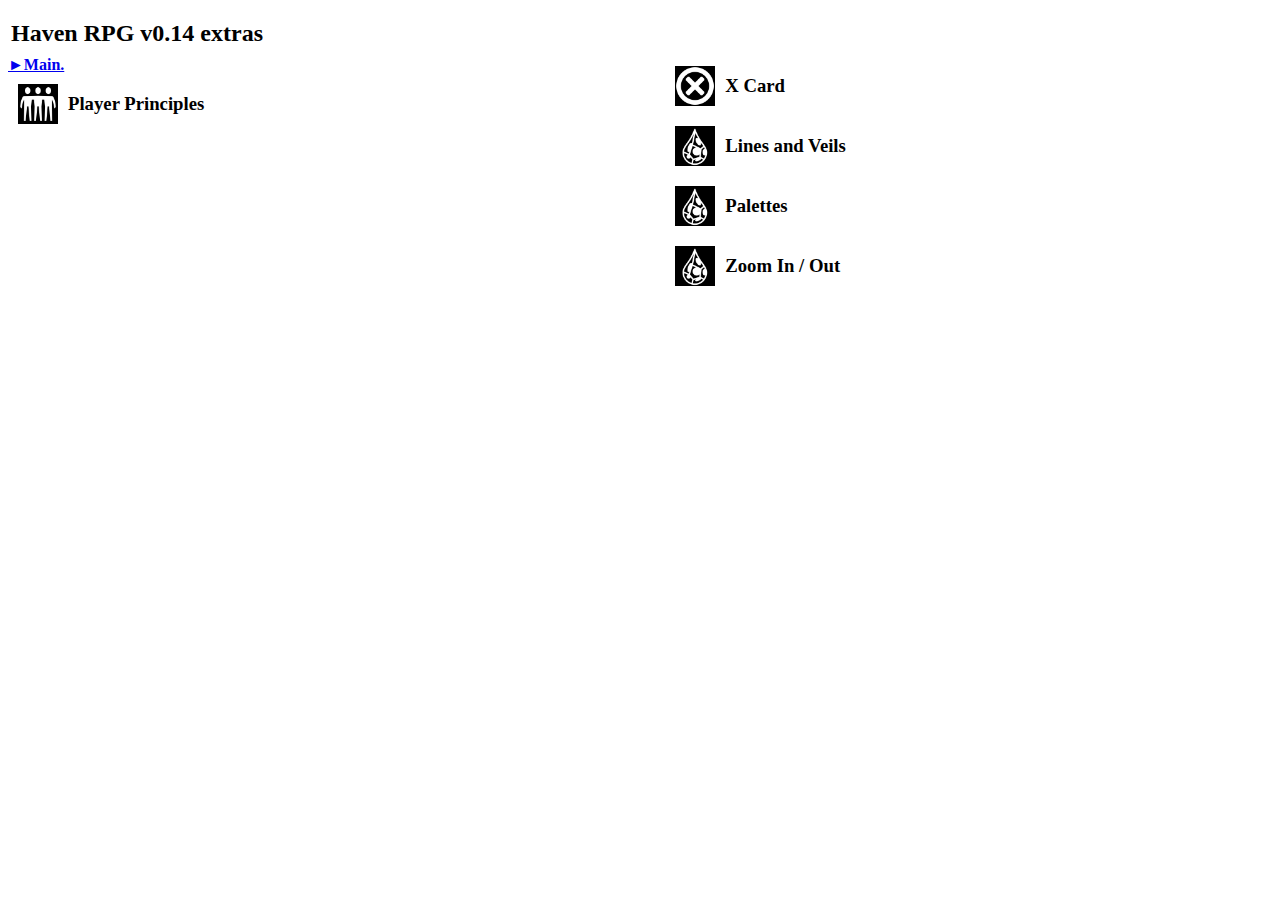
==== extras.html @ 50ab4b1c "Focus now regenerates when last one is spent (test feature)" ====
<html>

<head>
  <link rel="stylesheet" href="stylesheet.css">
</head>

<body>
  <h2 style="margin-top: 30px;">Haven RPG v0.14 extras</h2>

  <div style="width: 100%; page-break-after: always;">
    <!-- THE LEFT COLUMN -->
    <div style="width: 48%; float: left; margin-right: 4%;">
      <a href="./index.html"><b>►Main.</b></a>

      <div class="move-name">
        <img src="icons/three-friends.png" class="icon" alt="">
        <h3>Player Principles</h3>
      </div>

    </div>

    <!-- THE RIGHT COLUMN -->
    <div style="width: 48%; float: left;">
      <div class="move-name">
        <img src="icons/cancel.png" class="icon" alt="">
        <h3>X Card</h3>
      </div>
      <div class="move-name">
        <img src="icons/crystalize.png" class="icon" alt="">
        <h3>Lines and Veils</h3>
      </div>
      <div class="move-name">
        <img src="icons/crystalize.png" class="icon" alt="">
        <h3>Palettes</h3>
      </div>
      <div class="move-name">
        <img src="icons/crystalize.png" class="icon" alt="">
        <h3>Zoom In / Out</h3>
      </div>
    </div>
  </div>
  <!-- PAGE BREAK -->





  <div style="width: 100%; page-break-after: always;">
    <!-- THE LEFT COLUMN -->
    <div style="width: 48%; float: left; margin-right: 4%;">
    </div>

    <!-- THE RIGHT COLUMN -->
    <div style="width: 48%; float: left;">

    </div>
  </div>

  <!-- DOWNTIME-->
  <div style="width: 100%;page-break-after: always;">
    <!-- THE LEFT COLUMN -->
    <div style="width: 48%; float: left; margin-right: 4%;">

    </div>

    <!-- THE RIGHT COLUMN -->
    <div style="width: 48%; float: left;">
    </div>
  </div>
</body>

</html>
---- stylesheet.css ----
.focus {
  color: #33f;
}

.defense {
  color: rgb(50, 82, 55);
}

li {
  margin-left: 10px;
}

.icon {
  width: 40px;
  height: 40px;
  margin: 10px;
}

h2 {
  line-height: 0px;
  padding: 3px;
}

p {
  margin: 0px;
  margin-left: 10px;
}

.move-name {
  display: flex;
  align-items: center;
}
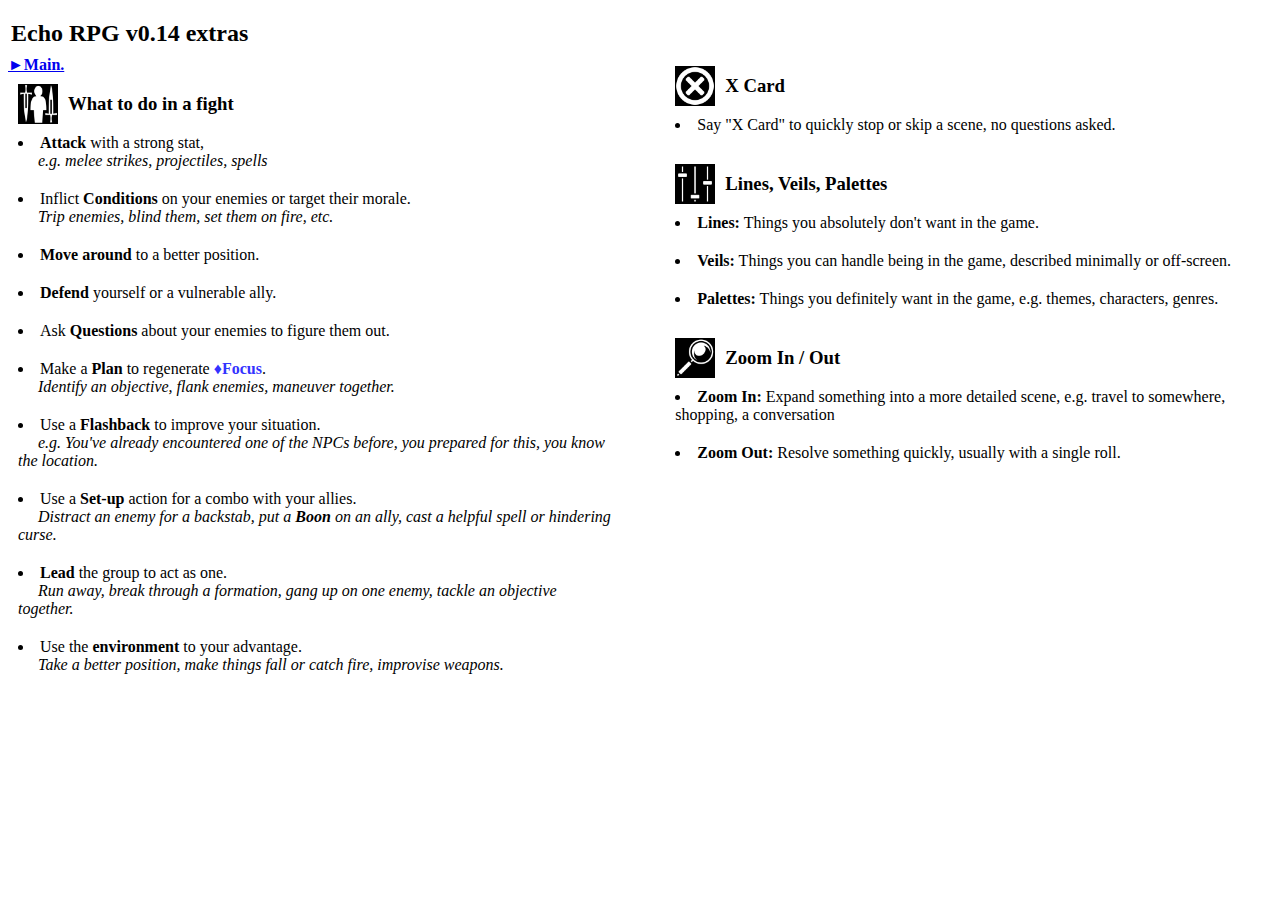
==== commit edbc4c2f: "focus-Adapt, fight advice, player safety" ====
--- a/extras.html
+++ b/extras.html
@@ -1,21 +1,54 @@
 <html>
 
 <head>
-  <link rel="stylesheet" href="stylesheet.css">
+  <link rel="stylesheet" href="extrasSheet.css">
+  <title>Echo RPG 0.14 extras</title>
 </head>
 
 <body>
-  <h2 style="margin-top: 30px;">Haven RPG v0.14 extras</h2>
+  <h2 style="margin-top: 30px;">Echo RPG v0.14 extras</h2>
 
   <div style="width: 100%; page-break-after: always;">
     <!-- THE LEFT COLUMN -->
     <div style="width: 48%; float: left; margin-right: 4%;">
       <a href="./index.html"><b>►Main.</b></a>
+      <div class="move-name">
+        <img src="icons/master-of-arms.png" class="icon" alt="">
+        <h3>What to do in a fight</h3>
+      </div>
 
-      <div class="move-name">
-        <img src="icons/three-friends.png" class="icon" alt="">
-        <h3>Player Principles</h3>
-      </div>
+      <li><b>Attack</b> with a strong stat,
+        <br>
+        <i>e.g. melee strikes, projectiles, spells</i>
+      </li>
+
+      <li>Inflict <b>Conditions</b> on your enemies or target their morale.
+        <br>
+        <i>Trip enemies, blind them, set them on fire, etc.</i>
+      </li>
+      <li><b>Move around</b> to a better position.</li>
+      <li><b>Defend</b> yourself or a vulnerable ally.</li>
+      <li>Ask <b>Questions</b> about your enemies to figure them out.</li>
+      <li>Make a <b>Plan</b> to regenerate <b class="focus">♦Focus</b>.
+        <br>
+        <i>Identify an objective, flank enemies, maneuver together.</i>
+      </li>
+      <li>Use a <b>Flashback</b> to improve your situation.
+        <br>
+        <i>e.g. You've already encountered one of the NPCs before, you prepared for this, you know the location.</i>
+      </li>
+      <li>Use a <b>Set-up</b> action for a combo with your allies.
+        <br>
+        <i>Distract an enemy for a backstab, put a <b>Boon</b> on an ally, cast a helpful spell or hindering curse.</i>
+      </li>
+      <li><b>Lead</b> the group to act as one.
+        <br>
+        <i>Run away, break through a formation, gang up on one enemy, tackle an objective together.</i>
+      </li>
+      <li>Use the <b>environment</b> to your advantage.
+        <br>
+        <i>Take a better position, make things fall or catch fire, improvise weapons.</i>
+      </li>
 
     </div>
 
@@ -25,18 +58,23 @@
         <img src="icons/cancel.png" class="icon" alt="">
         <h3>X Card</h3>
       </div>
+      <li>Say "X Card" to quickly stop or skip a scene, no questions asked.</li>
+
       <div class="move-name">
-        <img src="icons/crystalize.png" class="icon" alt="">
-        <h3>Lines and Veils</h3>
+        <img src="icons/settings-knobs.png" class="icon" alt="">
+        <h3>Lines, Veils, Palettes</h3>
       </div>
+      <li><b>Lines:</b> Things you absolutely don't want in the game.</li>
+      <li><b>Veils:</b> Things you can handle being in the game, described minimally or off-screen.</li>
+      <li><b>Palettes:</b> Things you definitely want in the game, e.g. themes, characters, genres.</li>
+
       <div class="move-name">
-        <img src="icons/crystalize.png" class="icon" alt="">
-        <h3>Palettes</h3>
-      </div>
-      <div class="move-name">
-        <img src="icons/crystalize.png" class="icon" alt="">
+        <img src="icons/magnifying-glass.png" class="icon" alt="">
         <h3>Zoom In / Out</h3>
       </div>
+      <li><b>Zoom In:</b> Expand something into a more detailed scene, e.g. travel to somewhere, shopping, a
+        conversation</li>
+      <li><b>Zoom Out:</b> Resolve something quickly, usually with a single roll.</li>
     </div>
   </div>
   <!-- PAGE BREAK -->
--- a/extrasSheet.css
+++ b/extrasSheet.css
@@ -0,0 +1,40 @@
+.focus {
+  color: #33f;
+}
+
+.defense {
+  color: rgb(50, 82, 55);
+}
+
+li {
+  margin-left: 10px;
+}
+
+.icon {
+  width: 40px;
+  height: 40px;
+  margin: 10px;
+}
+
+h2 {
+  line-height: 0px;
+  padding: 3px;
+}
+
+p {
+  margin: 0px;
+  margin-left: 10px;
+}
+
+.move-name {
+  display: flex;
+  align-items: center;
+}
+
+li i {
+  margin-left: 20px;
+}
+
+li {
+  margin-bottom: 20px;
+}
